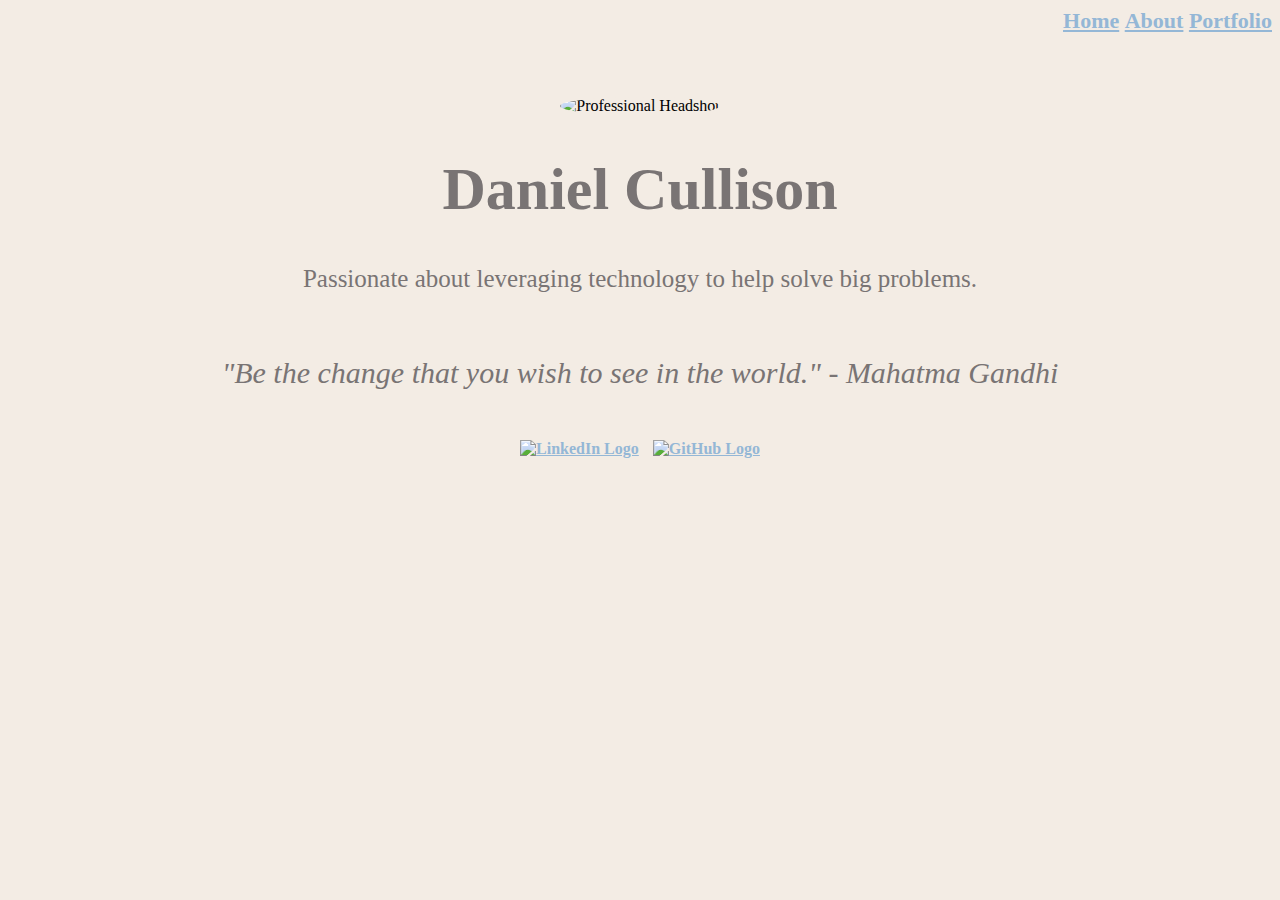
==== index.html @ 40ad4d4a "Edited README and added index.html and style.css files" ====
<!DOCTYPE html>
<html lang="en">
<head>
    <meta charset="UTF-8">
    <meta name="viewport" content="width=device-width, initial-scale=1.0">
    <title>Daniel Cullison/Home</title>
    <link rel="stylesheet" href="style.css">
</head>
<body>
    <header>
        <nav>
            <a href="">Home</a>
            <a href="">About</a>
            <a href="">Portfolio</a>
        </nav>
    </header>
    <main>
        <figure>
            <img id="headshot" src="https://media.licdn.com/dms/image/D5603AQECp7t3S56KyQ/profile-displayphoto-shrink_800_800/0/1684424971934?e=1723075200&v=beta&t=SyE6EusEk8w3uWCaFzY7FBxtzKzVCCU0oSqAjmaAwqY" alt="Professional Headshot">
        </figure>
        <h1>Daniel Cullison</h1>
        <p id="mission">Passionate about leveraging technology to help solve big problems.</p>
    <div>
        <p id="quote">"Be the change that you wish to see in the world." - Mahatma Gandhi</p>
    </div>
    </main>
    <footer>
        <a href="www.linkedin.com/in/danielcullison"><img id="LinkedIn" src="https://upload.wikimedia.org/wikipedia/commons/c/ca/LinkedIn_logo_initials.png?20140125013055" alt="LinkedIn Logo"></a>
        <a href="https://github.com/danielcullison"><img id="GitHub" src="https://github.githubassets.com/assets/GitHub-Mark-ea2971cee799.png" alt="GitHub Logo"></a>
    </footer>
</body>
</html>
---- style.css ----
* {
    background-color:rgb(243, 236, 228);
}
nav {
    text-align: right;
    font-size: 22px;
}
a {
    color: rgb(148, 183, 214);
    font-weight: bold;
}

main {
    text-align: center;
    margin-top: 5%;
}
#headshot {
    height: 275px;
    border-radius: 50%;
}

h1 {
    font-size: 60px;
    font-weight: bold;
    color: rgb(121, 116, 116);
}

#mission {
    font-size: 25px;
    color: rgb(121, 116, 116);
}

#quote {
    font-size: 30px;
    font-style: italic;
    margin-top: 5%;
    color: rgb(121, 116, 116);
}

footer {
    text-align: center;
    margin-top: 4%;
}

#LinkedIn {
    height: 40px;
    padding-right: 10px;
}

#GitHub {
    height: 40px;
}
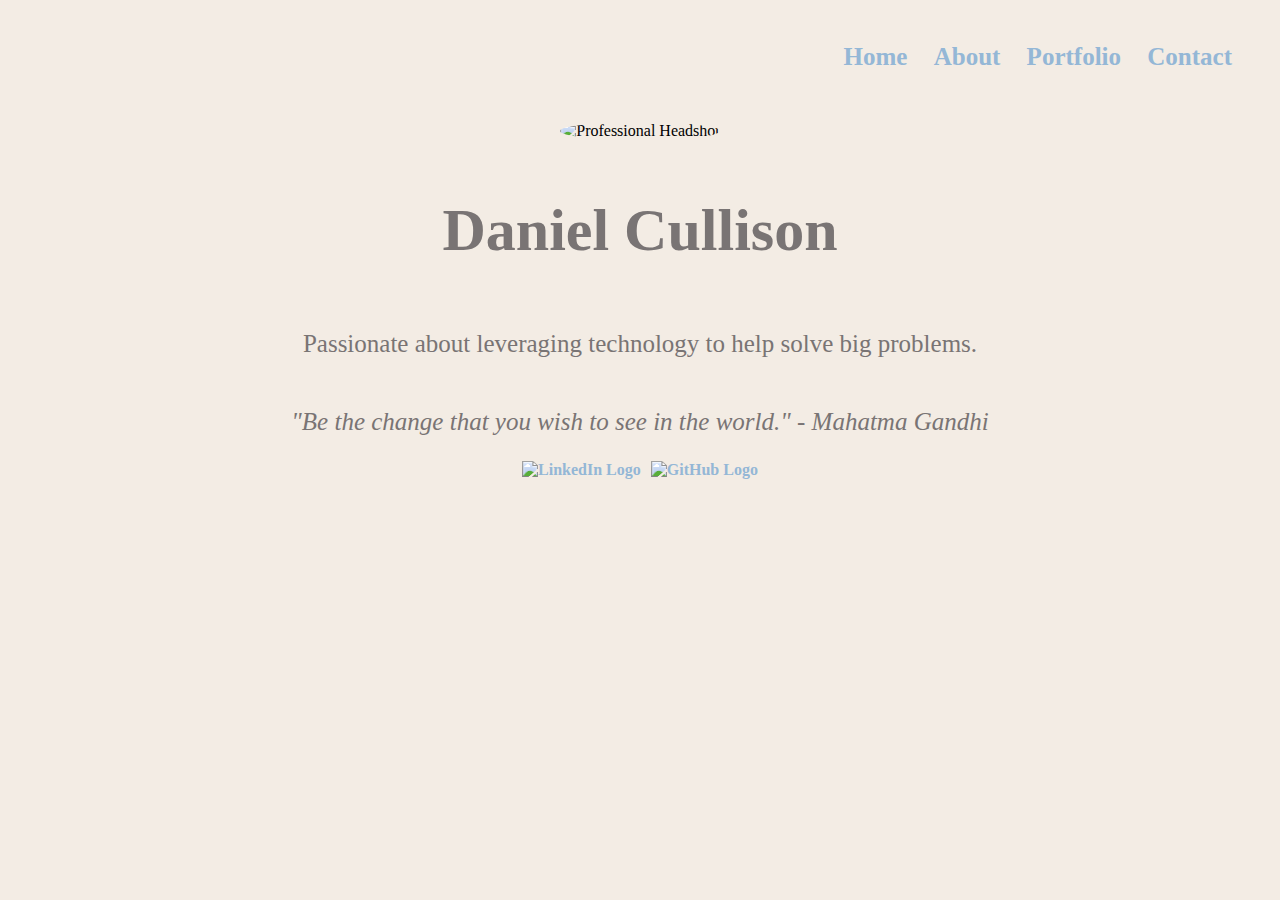
==== commit 5480c48a: "Merge pull request #3 from danielcullison/contact" ====
--- a/index.html
+++ b/index.html
@@ -1,32 +1,51 @@
 <!DOCTYPE html>
 <html lang="en">
-<head>
-    <meta charset="UTF-8">
-    <meta name="viewport" content="width=device-width, initial-scale=1.0">
+  <head>
+    <meta charset="UTF-8" />
+    <meta name="viewport" content="width=device-width, initial-scale=1.0" />
     <title>Daniel Cullison/Home</title>
-    <link rel="stylesheet" href="style.css">
-</head>
-<body>
+    <link rel="stylesheet" href="style.css" />
+  </head>
+  <body>
     <header>
-        <nav>
-            <a href="">Home</a>
-            <a href="">About</a>
-            <a href="">Portfolio</a>
-        </nav>
+      <nav>
+        <ul>
+          <li><a href="#">Home</a></li>
+          <li><a href="about.html">About</a></li>
+          <li><a href="portfolio.html">Portfolio</a></li>
+          <li><a href="contact.html">Contact</a></li>
+        </ul>
+      </nav>
     </header>
     <main>
-        <figure>
-            <img id="headshot" src="https://media.licdn.com/dms/image/D5603AQECp7t3S56KyQ/profile-displayphoto-shrink_800_800/0/1684424971934?e=1723075200&v=beta&t=SyE6EusEk8w3uWCaFzY7FBxtzKzVCCU0oSqAjmaAwqY" alt="Professional Headshot">
-        </figure>
-        <h1>Daniel Cullison</h1>
-        <p id="mission">Passionate about leveraging technology to help solve big problems.</p>
-    <div>
-        <p id="quote">"Be the change that you wish to see in the world." - Mahatma Gandhi</p>
-    </div>
+      <figure>
+        <img
+          class="picture"
+          src="https://media.licdn.com/dms/image/D5603AQECp7t3S56KyQ/profile-displayphoto-shrink_800_800/0/1684424971934?e=1723075200&v=beta&t=SyE6EusEk8w3uWCaFzY7FBxtzKzVCCU0oSqAjmaAwqY"
+          alt="Professional Headshot"
+        />
+      </figure>
+      <h1 class="title">Daniel Cullison</h1>
+        <p class="mission">
+        Passionate about leveraging technology to help solve big problems.
+        </p>
+        <p class="quote">
+          "Be the change that you wish to see in the world." - Mahatma Gandhi
+        </p>
     </main>
     <footer>
-        <a href="www.linkedin.com/in/danielcullison"><img id="LinkedIn" src="https://upload.wikimedia.org/wikipedia/commons/c/ca/LinkedIn_logo_initials.png?20140125013055" alt="LinkedIn Logo"></a>
-        <a href="https://github.com/danielcullison"><img id="GitHub" src="https://github.githubassets.com/assets/GitHub-Mark-ea2971cee799.png" alt="GitHub Logo"></a>
+      <a href="https://www.linkedin.com/in/danielcullison/"
+        ><img
+          class="LinkedIn"
+          src="https://upload.wikimedia.org/wikipedia/commons/c/ca/LinkedIn_logo_initials.png?20140125013055"
+          alt="LinkedIn Logo"
+      /></a>
+      <a href="https://github.com/danielcullison"
+        ><img
+          class="GitHub"
+          src="https://github.githubassets.com/assets/GitHub-Mark-ea2971cee799.png"
+          alt="GitHub Logo"
+      /></a>
     </footer>
-</body>
-</html>+  </body>
+</html>
--- a/style.css
+++ b/style.css
@@ -1,52 +1,68 @@
 * {
     background-color:rgb(243, 236, 228);
 }
-nav {
-    text-align: right;
-    font-size: 22px;
+
+header {
+   display: flex;
+   justify-content: flex-end;
+   padding-right: 30px;
 }
+
+nav ul {
+    list-style-type: none;
+    font-size: 25px;
+}
+
+nav ul li {
+    display: inline-block;
+    padding: 10px;
+}
+
 a {
     color: rgb(148, 183, 214);
     font-weight: bold;
+    text-decoration: none;
 }
 
 main {
-    text-align: center;
-    margin-top: 5%;
+    display: flex;
+    flex-direction: column;
+    align-items: center;
 }
-#headshot {
+
+.picture {
     height: 275px;
+    width: 275px !important;
     border-radius: 50%;
 }
 
-h1 {
+.title {
     font-size: 60px;
     font-weight: bold;
     color: rgb(121, 116, 116);
 }
 
-#mission {
+.mission {
     font-size: 25px;
     color: rgb(121, 116, 116);
 }
 
-#quote {
-    font-size: 30px;
+.quote {
+    font-size: 25px;
     font-style: italic;
-    margin-top: 5%;
     color: rgb(121, 116, 116);
 }
 
 footer {
-    text-align: center;
-    margin-top: 4%;
+    display: flex;
+    justify-content: center;
 }
 
-#LinkedIn {
+.LinkedIn {
     height: 40px;
     padding-right: 10px;
 }
 
-#GitHub {
+.GitHub {
     height: 40px;
-}+}
